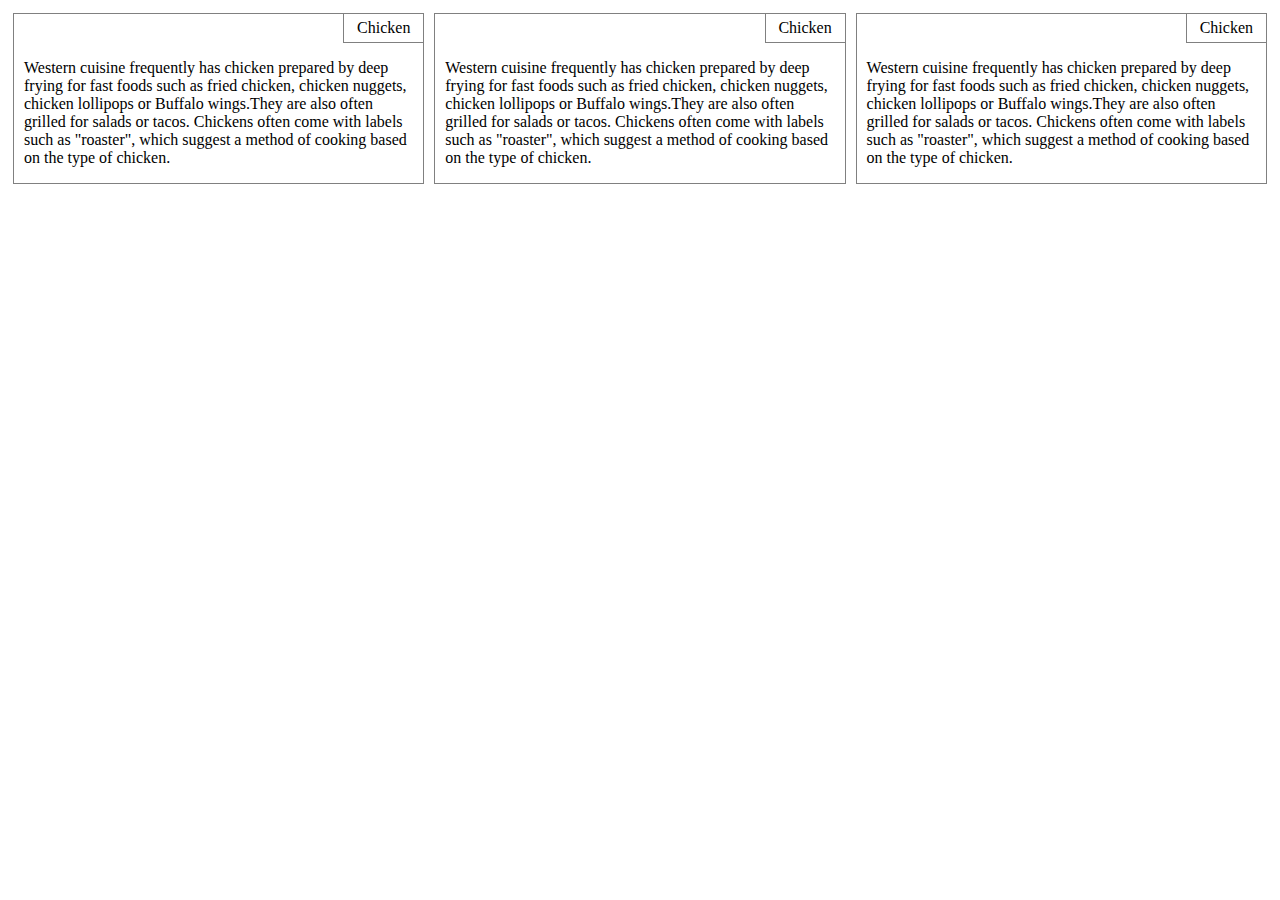
==== Module2-Soln/Module2.html @ ed55b0c7 "Third Commit" ====
<!DOCTYPE html>
<html>
<head>
	<meta charset="utf-8">
	<title>Module-2</title>
	<link rel="stylesheet" type="text/css" href="bootstrap.css">
</head>
<body>
	<div class="row">
		<div class="two">
			<div class="one">
				<p class="chicken">Chicken</p>
				<p class="chic-content">Western cuisine frequently has chicken prepared by deep frying for fast foods such as fried chicken, chicken nuggets, chicken lollipops or Buffalo wings.They are also often grilled for salads or tacos. Chickens often come with labels such as "roaster", which suggest a method of cooking based on the type of chicken.</p>
			</div>
		</div>
		<div class="two">
			<div class="one">
				<p class="chicken">Chicken</p>
				<p class="chic-content">Western cuisine frequently has chicken prepared by deep frying for fast foods such as fried chicken, chicken nuggets, chicken lollipops or Buffalo wings.They are also often grilled for salads or tacos. Chickens often come with labels such as "roaster", which suggest a method of cooking based on the type of chicken.</p>
			</div>
		</div>
        <div class="three">
			<div class="one">
				<p class="chicken">Chicken</p>
				<p class="chic-content">Western cuisine frequently has chicken prepared by deep frying for fast foods such as fried chicken, chicken nuggets, chicken lollipops or Buffalo wings.They are also often grilled for salads or tacos. Chickens often come with labels such as "roaster", which suggest a method of cooking based on the type of chicken.</p>
			</div>
		</div>
    </div>
</body>
</html>
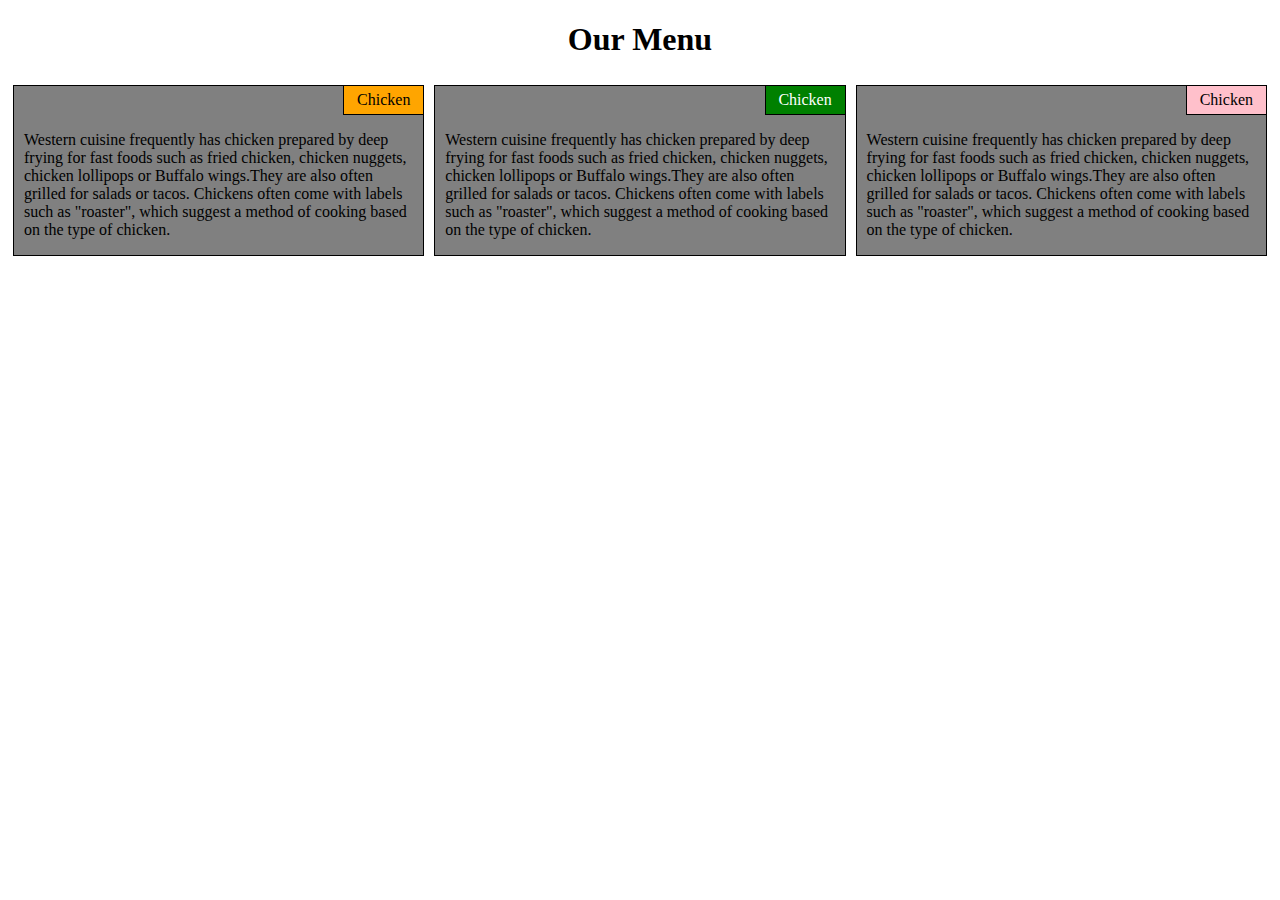
==== commit 8380d9c7: "Final Commit" ====
--- a/Module2-Soln/Module2.html
+++ b/Module2-Soln/Module2.html
@@ -3,25 +3,26 @@
 <head>
 	<meta charset="utf-8">
 	<title>Module-2</title>
-	<link rel="stylesheet" type="text/css" href="bootstrap.css">
+	<link rel="stylesheet" type="text/css" href="Module2-css.css">
 </head>
 <body>
+	<h1 class="header">Our Menu</h1>
 	<div class="row">
 		<div class="two">
 			<div class="one">
-				<p class="chicken">Chicken</p>
+				<p class="chicken1">Chicken</p>
 				<p class="chic-content">Western cuisine frequently has chicken prepared by deep frying for fast foods such as fried chicken, chicken nuggets, chicken lollipops or Buffalo wings.They are also often grilled for salads or tacos. Chickens often come with labels such as "roaster", which suggest a method of cooking based on the type of chicken.</p>
 			</div>
 		</div>
 		<div class="two">
 			<div class="one">
-				<p class="chicken">Chicken</p>
+				<p class="chicken2">Chicken</p>
 				<p class="chic-content">Western cuisine frequently has chicken prepared by deep frying for fast foods such as fried chicken, chicken nuggets, chicken lollipops or Buffalo wings.They are also often grilled for salads or tacos. Chickens often come with labels such as "roaster", which suggest a method of cooking based on the type of chicken.</p>
 			</div>
 		</div>
         <div class="three">
 			<div class="one">
-				<p class="chicken">Chicken</p>
+				<p class="chicken3">Chicken</p>
 				<p class="chic-content">Western cuisine frequently has chicken prepared by deep frying for fast foods such as fried chicken, chicken nuggets, chicken lollipops or Buffalo wings.They are also often grilled for salads or tacos. Chickens often come with labels such as "roaster", which suggest a method of cooking based on the type of chicken.</p>
 			</div>
 		</div>
--- a/Module2-Soln/Module2-css.css
+++ b/Module2-Soln/Module2-css.css
@@ -0,0 +1,72 @@
+* {
+	box-sizing: border-box;
+}
+
+.header {
+	text-align: center;
+}
+.row {
+	width: 100%;
+}
+
+.one {
+	border: 1px black solid;
+	margin: 5px;
+	background-color: grey;
+}
+.two {
+	float: left;
+	margin-bottom: 10px;
+}
+
+.three {
+	float: left;
+	margin-bottom: 10px;
+}
+
+.chicken1,.chicken2,.chicken3 {
+	text-align: center;
+	padding: 5px;
+	margin: 0px 0px 0px auto;
+	border-bottom: 1px solid black;
+	border-left: 1px solid black;
+	max-width: 80px;
+	display: block;
+	
+}
+
+.chicken1 {
+	background-color: orange;
+}
+
+.chicken2 {
+	background-color: green;
+	color: white;
+}
+
+.chicken3 {
+	background-color: pink;
+}
+.chic-content {
+	padding: 0px 7px 0px 10px;
+}
+
+@media (min-width: 992px) {
+	.two,.three {
+		width: 33.33%;
+	}
+}
+
+@media (min-width: 768px) and (max-width: 991px) {
+	.two {
+		width: 50%;
+	}
+	.three {
+		width: 100%;
+	}
+
+@media (max-width: 767px) {
+	.two, .three {
+		width: 100%;
+	}
+}
